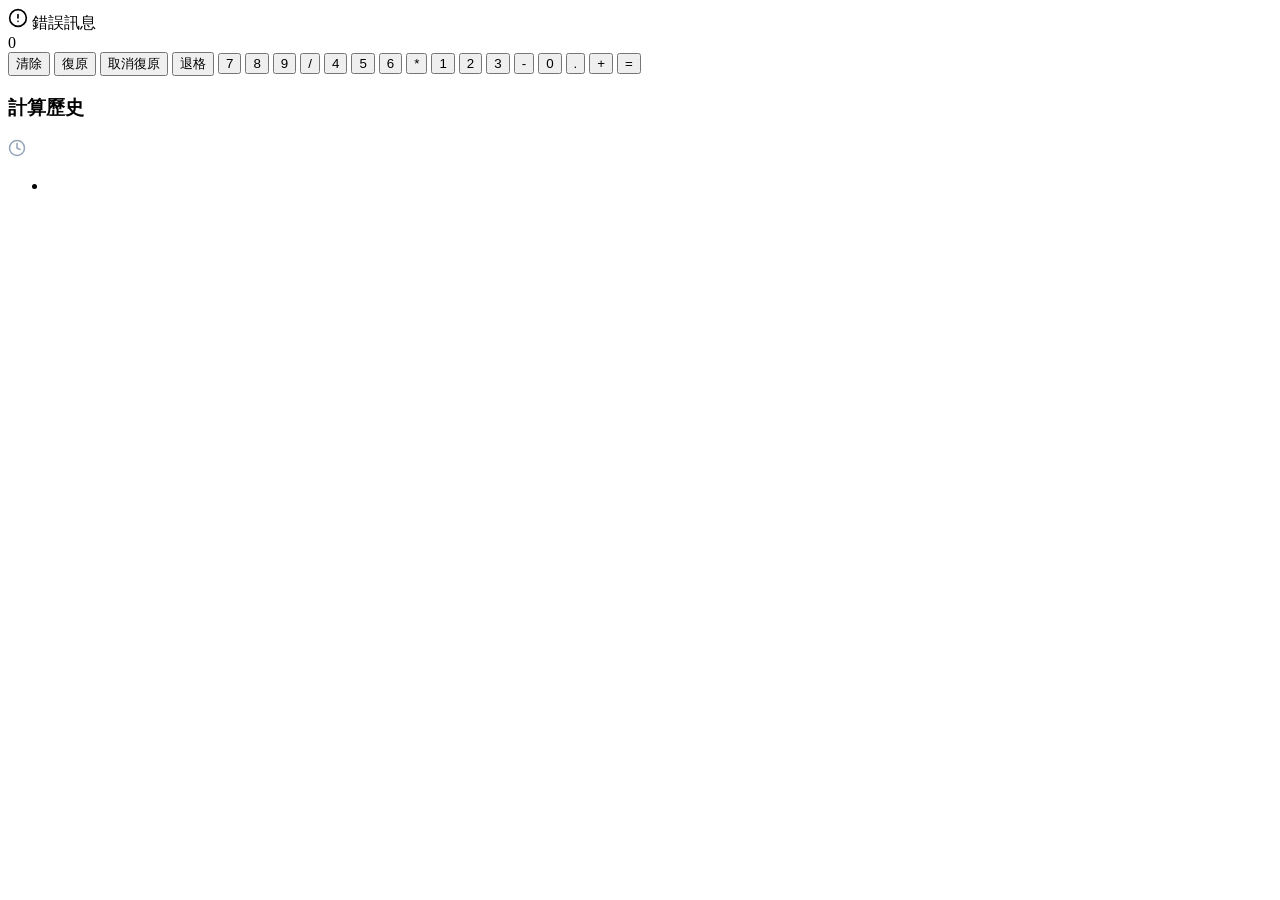
==== src/main/resources/templates/index.html @ d3f02778 "feat: 實作 Thymeleaf 玻璃擬態 UI 網頁，整合非同步 Fetch 與鍵盤快捷鍵" ====
<!DOCTYPE html>
<html xmlns:th="http://www.thymeleaf.org" lang="zh-TW">
<head>
    <meta charset="UTF-8">
    <meta name="viewport" content="width=device-width, initial-scale=1.0">
    <title>Amway Calculator</title>
    <link rel="stylesheet" th:href="@{/css/style.css}">
</head>
<body>
    <div class="app-container">
        <!-- Calculator Card -->
        <div class="calculator-card">
            <!-- Alert Toast for errors like Division by Zero -->
            <div id="alert-toast" class="alert-toast">
                <svg width="20" height="20" viewBox="0 0 24 24" fill="none" stroke="currentColor" stroke-width="2" stroke-linecap="round" stroke-linejoin="round">
                    <circle cx="12" cy="12" r="10"></circle>
                    <line x1="12" y1="8" x2="12" y2="12"></line>
                    <line x1="12" y1="16" x2="12.01" y2="16"></line>
                </svg>
                <span id="alert-message">錯誤訊息</span>
            </div>

            <!-- Display Screen -->
            <div class="screen">
                <div id="expression-display" class="expression-display" th:text="${history != null and !history.isEmpty()} ? ${history.get(history.size() - 1)} : ''"></div>
                <div id="value-display" class="value-display" th:text="${currentValue}">0</div>
            </div>

            <!-- Keypad Grid -->
            <div class="keypad">
                <!-- Row 1: Actions -->
                <button id="btn-clear" class="btn btn-action btn-clear">清除</button>
                <button id="btn-undo" class="btn btn-action" th:disabled="${!undoAvailable}" title="復原 (Ctrl+Z)">復原</button>
                <button id="btn-redo" class="btn btn-action" th:disabled="${!redoAvailable}" title="取消復原 (Ctrl+Y)">取消復原</button>
                <button id="btn-backspace" class="btn btn-action" title="退格 (Backspace)">退格</button>

                <!-- Row 2: 7, 8, 9, / -->
                <button class="btn btn-num" onclick="appendDigit('7')">7</button>
                <button class="btn btn-num" onclick="appendDigit('8')">8</button>
                <button class="btn btn-num" onclick="appendDigit('9')">9</button>
                <button id="btn-div" class="btn btn-op" onclick="handleOperator('/')">/</button>

                <!-- Row 3: 4, 5, 6, * -->
                <button class="btn btn-num" onclick="appendDigit('4')">4</button>
                <button class="btn btn-num" onclick="appendDigit('5')">5</button>
                <button class="btn btn-num" onclick="appendDigit('6')">6</button>
                <button id="btn-mul" class="btn btn-op" onclick="handleOperator('*')">*</button>

                <!-- Row 4: 1, 2, 3, - -->
                <button class="btn btn-num" onclick="appendDigit('1')">1</button>
                <button class="btn btn-num" onclick="appendDigit('2')">2</button>
                <button class="btn btn-num" onclick="appendDigit('3')">3</button>
                <button id="btn-sub" class="btn btn-op" onclick="handleOperator('-')">-</button>

                <!-- Row 5: 0, ., = , + -->
                <button class="btn btn-num" onclick="appendDigit('0')">0</button>
                <button class="btn btn-num" onclick="appendDigit('.')">.</button>
                <button id="btn-add" class="btn btn-op" onclick="handleOperator('+')">+</button>
                <button class="btn btn-eq" onclick="handleEquals()">=</button>
            </div>
        </div>

        <!-- History Card -->
        <div class="history-card">
            <div class="history-header">
                <h3>計算歷史</h3>
                <svg width="18" height="18" viewBox="0 0 24 24" fill="none" stroke="#94a3b8" stroke-width="2" stroke-linecap="round" stroke-linejoin="round">
                    <circle cx="12" cy="12" r="10"></circle>
                    <polyline points="12 6 12 12 16 14"></polyline>
                </svg>
            </div>
            <ul id="history-list" class="history-list">
                <li class="history-item" th:each="item : ${history}" th:text="${item}"></li>
            </ul>
        </div>
    </div>

    <!-- UI Logic and AJAX handling -->
    <script>
        let currentInput = "";
        let pendingOperator = null;
        let backendValue = document.getElementById("value-display").innerText;
        let isNewCalculationStart = true;

        // On load, auto scroll history to bottom
        window.addEventListener('DOMContentLoaded', () => {
            const list = document.getElementById("history-list");
            list.scrollTop = list.scrollHeight;
        });

        function appendDigit(digit) {
            if (isNewCalculationStart) {
                if (digit === '.') {
                    currentInput = "0.";
                } else {
                    currentInput = digit;
                }
                isNewCalculationStart = false;
            } else {
                if (digit === '.' && currentInput.includes('.')) return;
                if (currentInput === "0" && digit !== '.') {
                    currentInput = digit;
                } else {
                    currentInput += digit;
                }
            }
            refreshDisplay();
        }

        function refreshDisplay() {
            if (currentInput) {
                document.getElementById("value-display").innerText = currentInput;
            } else {
                document.getElementById("value-display").innerText = backendValue;
            }
        }

        function showToast(msg) {
            const toast = document.getElementById("alert-toast");
            document.getElementById("alert-message").innerText = msg;
            toast.classList.add("show");
            setTimeout(() => {
                toast.classList.remove("show");
            }, 3000);
        }

        function updateOperatorHighlight() {
            document.querySelectorAll(".btn-op").forEach(btn => btn.classList.remove("active"));
            
            if (pendingOperator) {
                let btnId = "";
                if (pendingOperator === '+') btnId = "btn-add";
                else if (pendingOperator === '-') btnId = "btn-sub";
                else if (pendingOperator === '*') btnId = "btn-mul";
                else if (pendingOperator === '/') btnId = "btn-div";
                
                if (btnId) {
                    document.getElementById(btnId).classList.add("active");
                }
            }
        }

        async function apiCalculate(operator, operand) {
            const res = await fetch('/api/calculate', {
                method: 'POST',
                headers: { 'Content-Type': 'application/x-www-form-urlencoded' },
                body: `operator=${encodeURIComponent(operator)}&operand=${encodeURIComponent(operand)}`
            });
            return res.json();
        }

        async function handleOperator(operator) {
            if (!currentInput) {
                pendingOperator = operator;
                updateOperatorHighlight();
                return;
            }

            const val = parseFloat(currentInput);
            currentInput = "";
            isNewCalculationStart = true;

            const opToExecute = pendingOperator || "+";
            
            try {
                const res = await apiCalculate(opToExecute, val);
                if (res.status === "error") {
                    showToast(res.message);
                    currentInput = val.toString();
                    refreshDisplay();
                } else {
                    backendValue = res.currentValue;
                    updateUI(res);
                    pendingOperator = operator;
                    updateOperatorHighlight();
                }
            } catch (err) {
                showToast("連線錯誤或計算失敗");
            }
        }

        async function handleEquals() {
            if (!currentInput) return;
            if (!pendingOperator) {
                return;
            }

            const val = parseFloat(currentInput);
            const op = pendingOperator;

            currentInput = "";
            pendingOperator = null;
            isNewCalculationStart = true;
            updateOperatorHighlight();

            try {
                const res = await apiCalculate(op, val);
                if (res.status === "error") {
                    showToast(res.message);
                    currentInput = val.toString();
                    refreshDisplay();
                } else {
                    backendValue = res.currentValue;
                    updateUI(res);
                }
            } catch (err) {
                showToast("連線錯誤或計算失敗");
            }
        }

        document.getElementById("btn-clear").addEventListener("click", async () => {
            currentInput = "";
            pendingOperator = null;
            isNewCalculationStart = true;
            updateOperatorHighlight();
            try {
                const res = await fetch('/api/clear', { method: 'POST' }).then(r => r.json());
                backendValue = res.currentValue;
                updateUI(res);
            } catch (err) {
                showToast("清除失敗");
            }
        });

        document.getElementById("btn-undo").addEventListener("click", async () => {
            currentInput = "";
            isNewCalculationStart = true;
            try {
                const res = await fetch('/api/undo', { method: 'POST' }).then(r => r.json());
                backendValue = res.currentValue;
                updateUI(res);
            } catch (err) {
                showToast("復原失敗");
            }
        });

        document.getElementById("btn-redo").addEventListener("click", async () => {
            currentInput = "";
            isNewCalculationStart = true;
            try {
                const res = await fetch('/api/redo', { method: 'POST' }).then(r => r.json());
                backendValue = res.currentValue;
                updateUI(res);
            } catch (err) {
                showToast("取消復原失敗");
            }
        });

        document.getElementById("btn-backspace").addEventListener("click", () => {
            if (currentInput) {
                currentInput = currentInput.slice(0, -1);
                if (currentInput === "" || currentInput === "-") {
                    currentInput = "";
                }
                refreshDisplay();
            }
        });

        function updateUI(res) {
            document.getElementById("value-display").innerText = res.currentValue;
            
            const historyList = document.getElementById("history-list");
            historyList.innerHTML = "";
            res.history.forEach(item => {
                const li = document.createElement("li");
                li.className = "history-item";
                li.innerText = item;
                historyList.appendChild(li);
            });
            historyList.scrollTop = historyList.scrollHeight;

            const expressionDisplay = document.getElementById("expression-display");
            if (res.history.length > 0) {
                expressionDisplay.innerText = res.history[res.history.length - 1];
            } else {
                expressionDisplay.innerText = "";
            }

            document.getElementById("btn-undo").disabled = !res.undoAvailable;
            document.getElementById("btn-redo").disabled = !res.redoAvailable;
            
            // Sync pending operator from backend response
            pendingOperator = res.pendingOperator;
            updateOperatorHighlight();
        }

        document.addEventListener("keydown", (e) => {
            const key = e.key;
            if (/[0-9]/.test(key)) {
                appendDigit(key);
            } else if (key === ".") {
                appendDigit(".");
            } else if (key === "+" || key === "-" || key === "*" || key === "/") {
                handleOperator(key);
            } else if (key === "Enter" || key === "=") {
                e.preventDefault();
                handleEquals();
            } else if (key === "Escape") {
                document.getElementById("btn-clear").click();
            } else if (key === "Backspace") {
                document.getElementById("btn-backspace").click();
            } else if ((e.ctrlKey || e.metaKey) && key.toLowerCase() === "z") {
                e.preventDefault();
                document.getElementById("btn-undo").click();
            } else if ((e.ctrlKey || e.metaKey) && key.toLowerCase() === "y") {
                e.preventDefault();
                document.getElementById("btn-redo").click();
            }
        });
    </script>
</body>
</html>
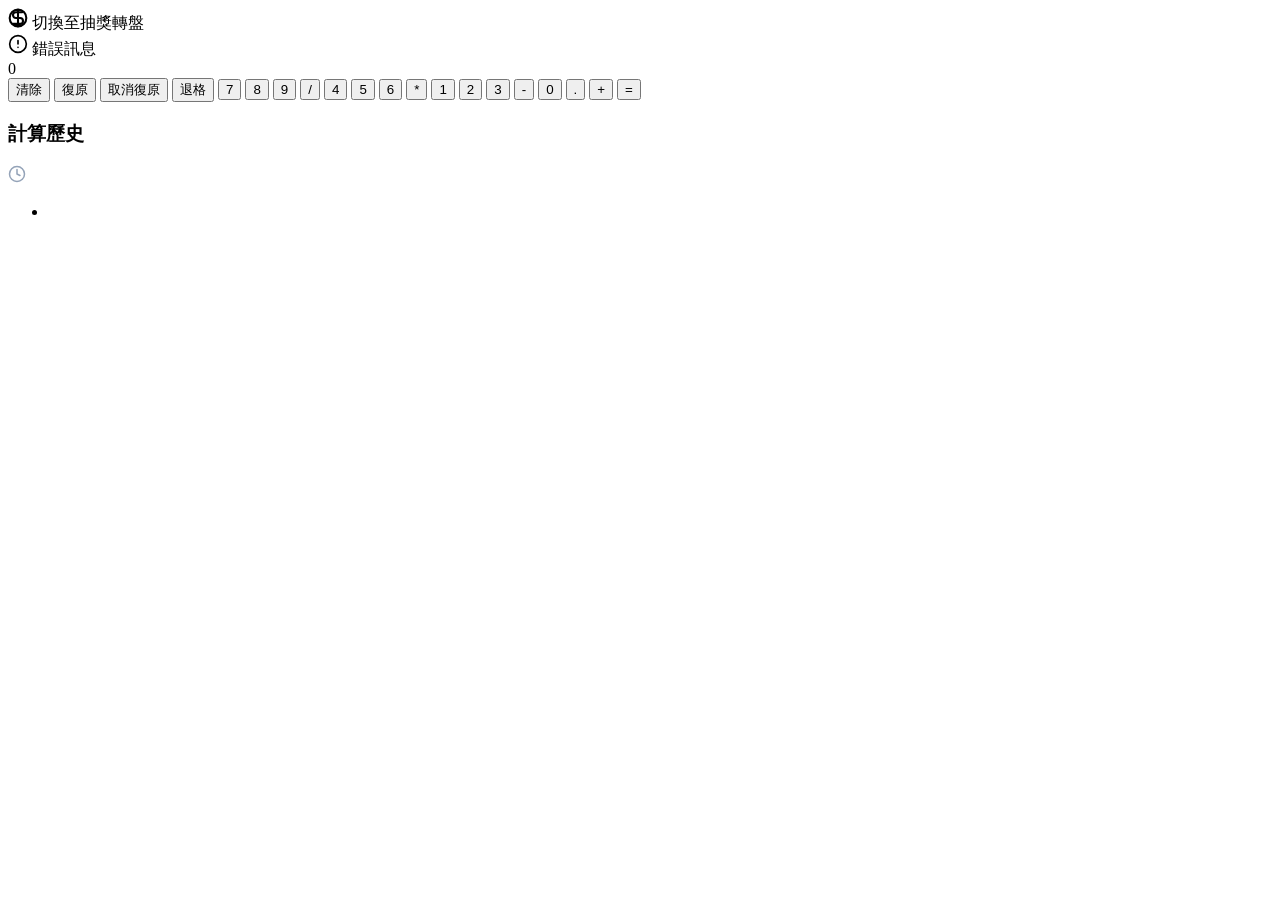
==== commit 7f36e08e: "docs: 建立首頁與轉盤導覽連結，並更新 README.md 模組說明檔案" ====
--- a/src/main/resources/templates/index.html
+++ b/src/main/resources/templates/index.html
@@ -7,6 +7,15 @@
     <link rel="stylesheet" th:href="@{/css/style.css}">
 </head>
 <body>
+    <div class="nav-header">
+        <a th:href="@{/lottery}" class="nav-link">
+            <svg width="20" height="20" viewBox="0 0 24 24" fill="none" stroke="currentColor" stroke-width="2.5" stroke-linecap="round" stroke-linejoin="round">
+                <circle cx="12" cy="12" r="10"></circle>
+                <path d="M12 2v20M17 5H9.5a3.5 3.5 0 0 0 0 7h5a3.5 3.5 0 0 1 0 7H6"></path>
+            </svg>
+            切換至抽獎轉盤
+        </a>
+    </div>
     <div class="app-container">
         <!-- Calculator Card -->
         <div class="calculator-card">
